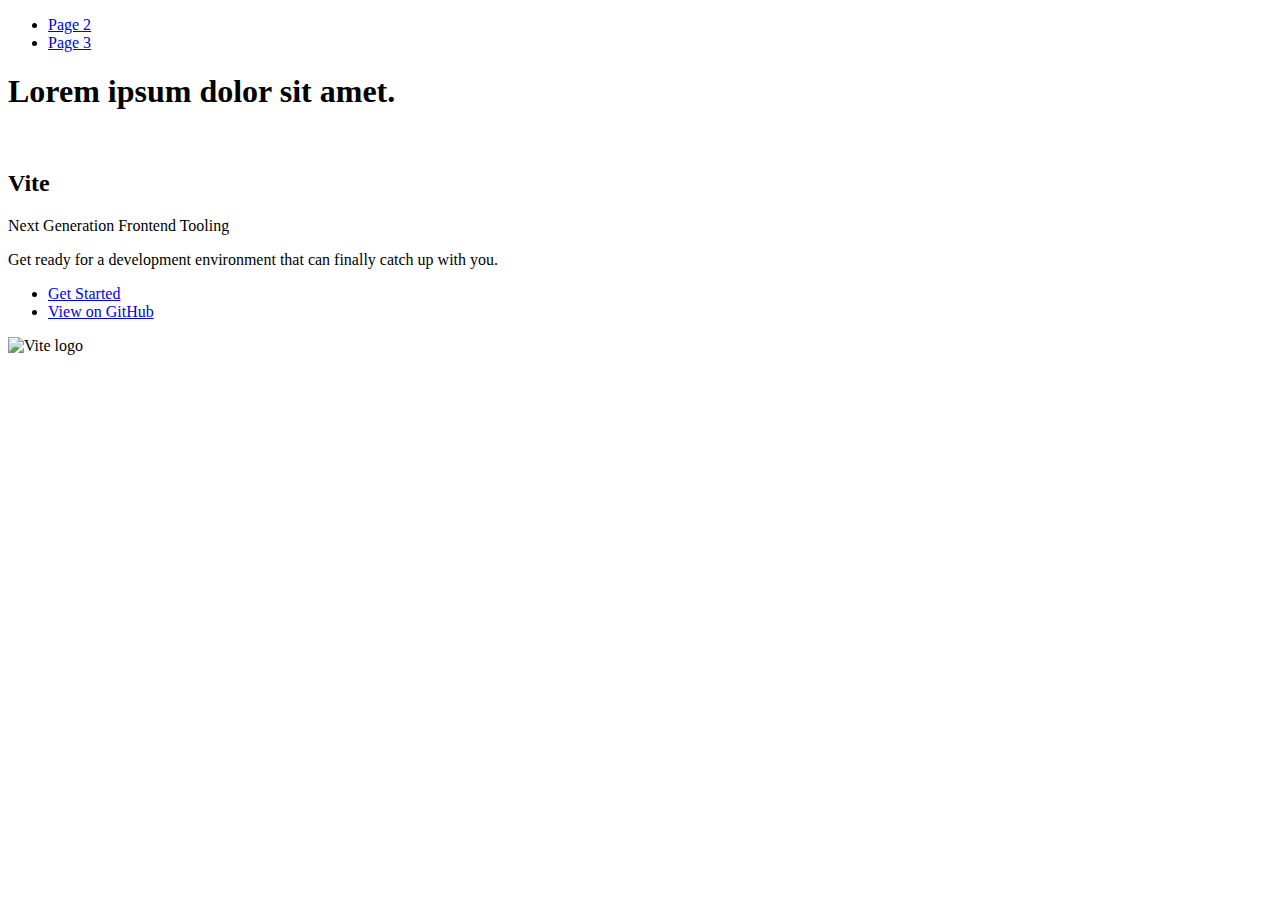
==== index.html @ f37d00be "Initialize gh-pages" ====
<!DOCTYPE html>
<html lang="en">
  <head>
    <meta charset="UTF-8" />
    <link rel="icon" type="image/svg+xml" href="/vanilla-app-template/favicon.svg" />
    <meta name="viewport" content="width=device-width, initial-scale=1.0" />
    <title>Vanilla App Template</title>
    
    <script type="module" crossorigin src="/vanilla-app-template/commonHelpers.js"></script>
    <link rel="stylesheet" href="/vanilla-app-template/assets/index-10c40100.css">
  </head>
  <body>
    <header class="header">
  <nav class="nav">
    <ul class="nav-list">
      <li class="nav-item">
        <a href="./page-2.html" class="nav-link">Page 2</a>
      </li>

      <li class="nav-item">
        <a href="./page-3.html" class="nav-link">Page 3</a>
      </li>
    </ul>
  </nav>
</header>


    <section>
      <h1>Lorem ipsum dolor sit amet.</h1>
      <!-- Path to images as from index.html file -->
      <img src="/vanilla-app-template/assets/javascript-8dac5379.svg" alt="" />
    </section>

    <!-- Loads the specified .html file -->
    <section class="vite-promo">
  <div class="container">
    <div class="wrapper">
      <h2 class="title">
        <span class="gradient">Vite</span>
      </h2>
      <p class="text">Next Generation Frontend Tooling</p>
      <p class="tagline">
        Get ready for a development environment that can finally catch up with
        you.
      </p>

      <ul class="actions">
        <li class="action">
          <a
            class="link"
            href="https://vitejs.dev/guide/"
            target="_blank"
            rel="noopener noreferrer"
            >Get Started</a
          >
        </li>
        <li class="action">
          <a
            class="link"
            href="https://github.com/vitejs/vite"
            target="_blank"
            rel="noopener noreferrer"
            >View on GitHub</a
          >
        </li>
      </ul>
    </div>

    <div class="thumb">
      <!-- Path to images as from index.html file -->
      <img
        class="pic"
        src="/vanilla-app-template/assets/vite-logo-51249ca9.png"
        alt="Vite logo"
        width="640"
        height="640"
      />
    </div>
  </div>
</section>


    
  </body>
</html>
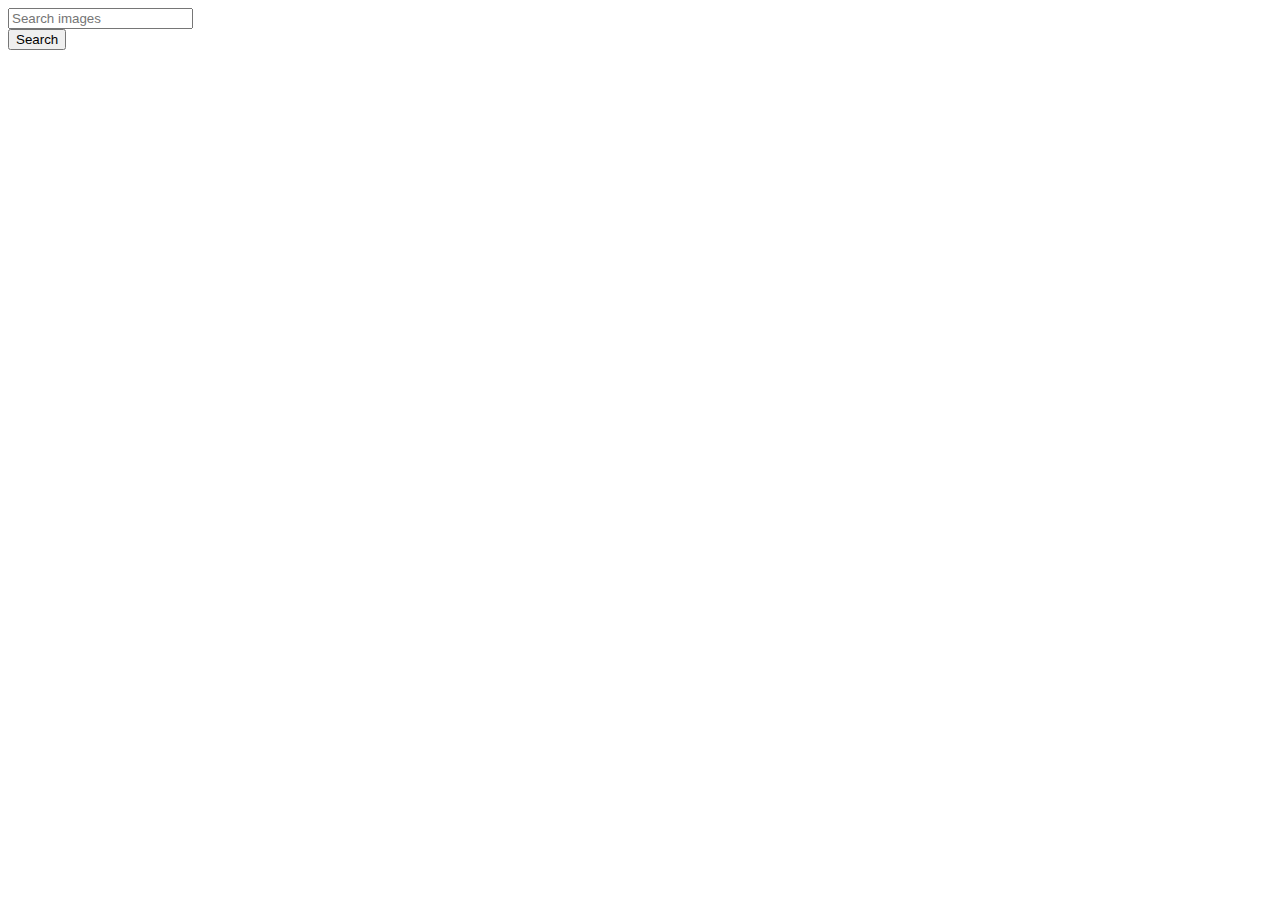
==== commit 1cb65b09: "Deploying to gh-pages from @ Anna23071986/goit-js-hw-11@ea839456003fbf14471564a1ed5cb446710bddc2 🚀" ====
--- a/index.html
+++ b/index.html
@@ -2,83 +2,35 @@
 <html lang="en">
   <head>
     <meta charset="UTF-8" />
-    <link rel="icon" type="image/svg+xml" href="/vanilla-app-template/favicon.svg" />
+    <link rel="icon" type="image/svg+xml" href="/goit-js-hw-11/favicon.svg" />
     <meta name="viewport" content="width=device-width, initial-scale=1.0" />
-    <title>Vanilla App Template</title>
+    <title>Homework 11</title>
+    <link
+      href="https://fonts.googleapis.com/css2?family=Montserrat:wght@400;500;600;700&display=swap"
+      rel="stylesheet"
+    />
     
-    <script type="module" crossorigin src="/vanilla-app-template/commonHelpers.js"></script>
-    <link rel="stylesheet" href="/vanilla-app-template/assets/index-10c40100.css">
+    <script type="module" crossorigin src="/goit-js-hw-11/commonHelpers.js"></script>
+    <link rel="modulepreload" crossorigin href="/goit-js-hw-11/assets/vendor-46aac873.js">
+    <link rel="stylesheet" href="/goit-js-hw-11/assets/vendor-eb6030bc.css">
+    <link rel="stylesheet" href="/goit-js-hw-11/assets/index-98e72718.css">
   </head>
   <body>
-    <header class="header">
-  <nav class="nav">
-    <ul class="nav-list">
-      <li class="nav-item">
-        <a href="./page-2.html" class="nav-link">Page 2</a>
-      </li>
+    <div class="block">
+      <form class="search-form js-search-form">
+        <div>
+          <input
+            type="text"
+            class="input-form"
+            name="search"
+            placeholder="Search images"
+          />
+        </div>
+        <button type="submit" class="searchBtn js-searchBtn">Search</button>
+      </form>
 
-      <li class="nav-item">
-        <a href="./page-3.html" class="nav-link">Page 3</a>
-      </li>
-    </ul>
-  </nav>
-</header>
-
-
-    <section>
-      <h1>Lorem ipsum dolor sit amet.</h1>
-      <!-- Path to images as from index.html file -->
-      <img src="/vanilla-app-template/assets/javascript-8dac5379.svg" alt="" />
-    </section>
-
-    <!-- Loads the specified .html file -->
-    <section class="vite-promo">
-  <div class="container">
-    <div class="wrapper">
-      <h2 class="title">
-        <span class="gradient">Vite</span>
-      </h2>
-      <p class="text">Next Generation Frontend Tooling</p>
-      <p class="tagline">
-        Get ready for a development environment that can finally catch up with
-        you.
-      </p>
-
-      <ul class="actions">
-        <li class="action">
-          <a
-            class="link"
-            href="https://vitejs.dev/guide/"
-            target="_blank"
-            rel="noopener noreferrer"
-            >Get Started</a
-          >
-        </li>
-        <li class="action">
-          <a
-            class="link"
-            href="https://github.com/vitejs/vite"
-            target="_blank"
-            rel="noopener noreferrer"
-            >View on GitHub</a
-          >
-        </li>
-      </ul>
+      <ul class="gallery js-list"></ul>
     </div>
-
-    <div class="thumb">
-      <!-- Path to images as from index.html file -->
-      <img
-        class="pic"
-        src="/vanilla-app-template/assets/vite-logo-51249ca9.png"
-        alt="Vite logo"
-        width="640"
-        height="640"
-      />
-    </div>
-  </div>
-</section>
-
 
     
   </body>
